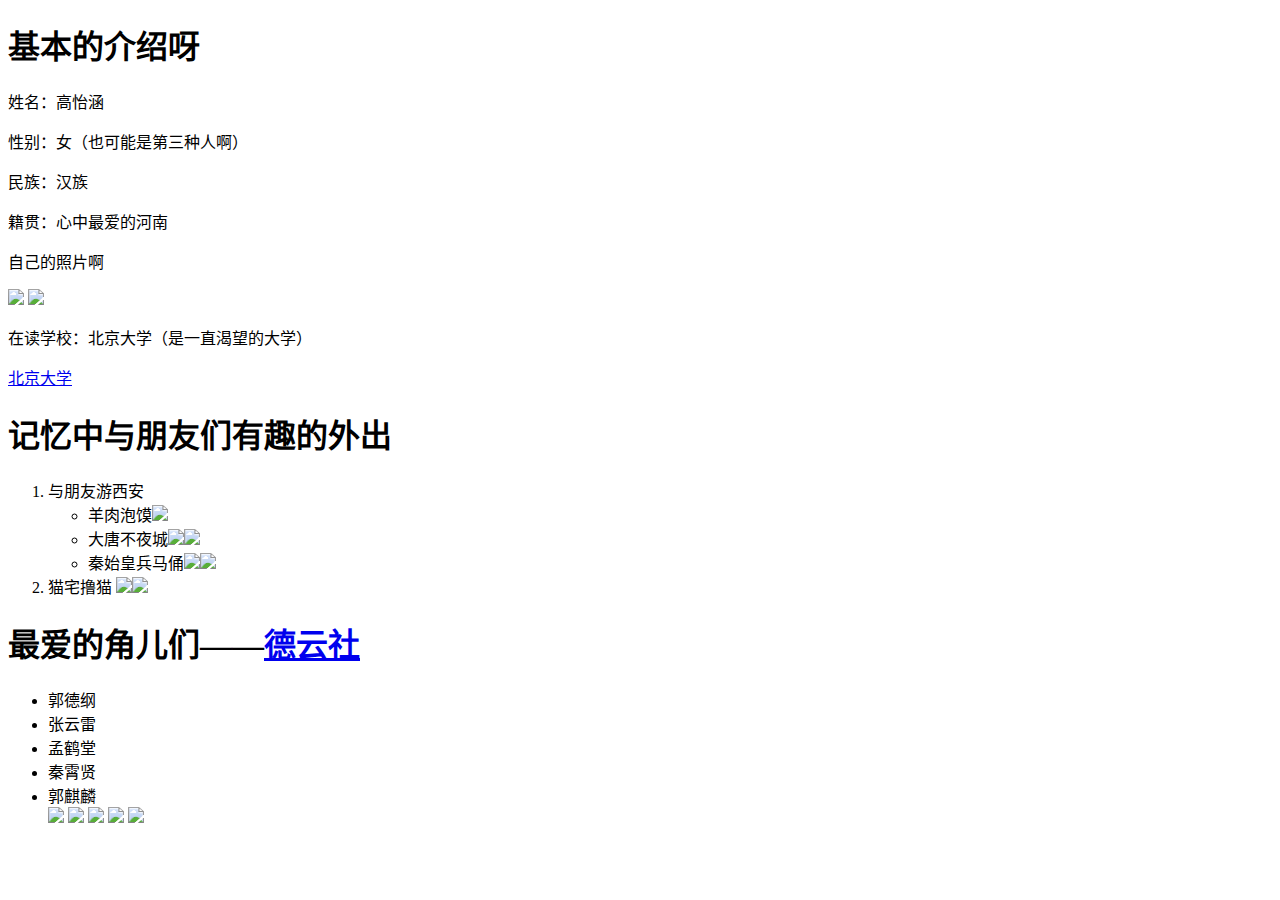
==== html.html @ 18866d61 "Add files via upload" ====
<!DOCTYPE html>
<html lang="zh-cn">
     <head>
           <meta charset="utf-8"/>
           <title>有关高怡涵同学的一些事</title>
      <link href="css.css"rel="stylesheet" type="text/css"/>
     </head>
      <body>
       <h1>基本的介绍呀</h1>
       <P1>姓名：高怡涵</P>
       <p2>性别：女（也可能是第三种人啊）</p>
       <p3>民族：汉族</p>
       <P4>籍贯：心中最爱的河南</P>
       <p5>自己的照片啊</p>
       <img src="自拍.jpg">
       <img src="关于自己.jpg">
       <p>在读学校：北京大学（是一直渴望的大学）</p>
       <a href="https://www.pku.edu.cn/">北京大学</a>
       <h1>记忆中与朋友们有趣的外出</h1>
       <ol>
             <li>与朋友游西安
               <ul>
                  <li>羊肉泡馍<img src="微信图片_20211012142147.jpg"></li>
                  <li>大唐不夜城<img src="微信图片_20211012142155.jpg"><img src="微信图片_20211012142207.jpg"></li>
                  <li>秦始皇兵马俑<img src="微信图片_20211012142213"><img src="微信图片_20211012142223"></li>
               </ul>
            </li>
            <li>猫宅撸猫
            <img src="微信图片_20211012142237.jpg"><img src="微信图片_20211012142233.jpg">
            </li>
       </ol>
       <h1>最爱的角儿们——<a href="http://www.guodegang.org/">德云社</a></h1>
        <ul>
              <li>郭德纲</li>
              <li>张云雷</li>
              <li>孟鹤堂</li>
              <li>秦霄贤</li>
              <li>郭麒麟</li>
              <img src="微信图片_20211012142249.jpg">
              <img src="微信图片_20211012142254.jpg">
              <img src="微信图片_20211012142301.jpg">
              <img src="微信图片_20211012142306.jpg">
              <img src="微信图片_20211012142611.jpg">
       </ul>
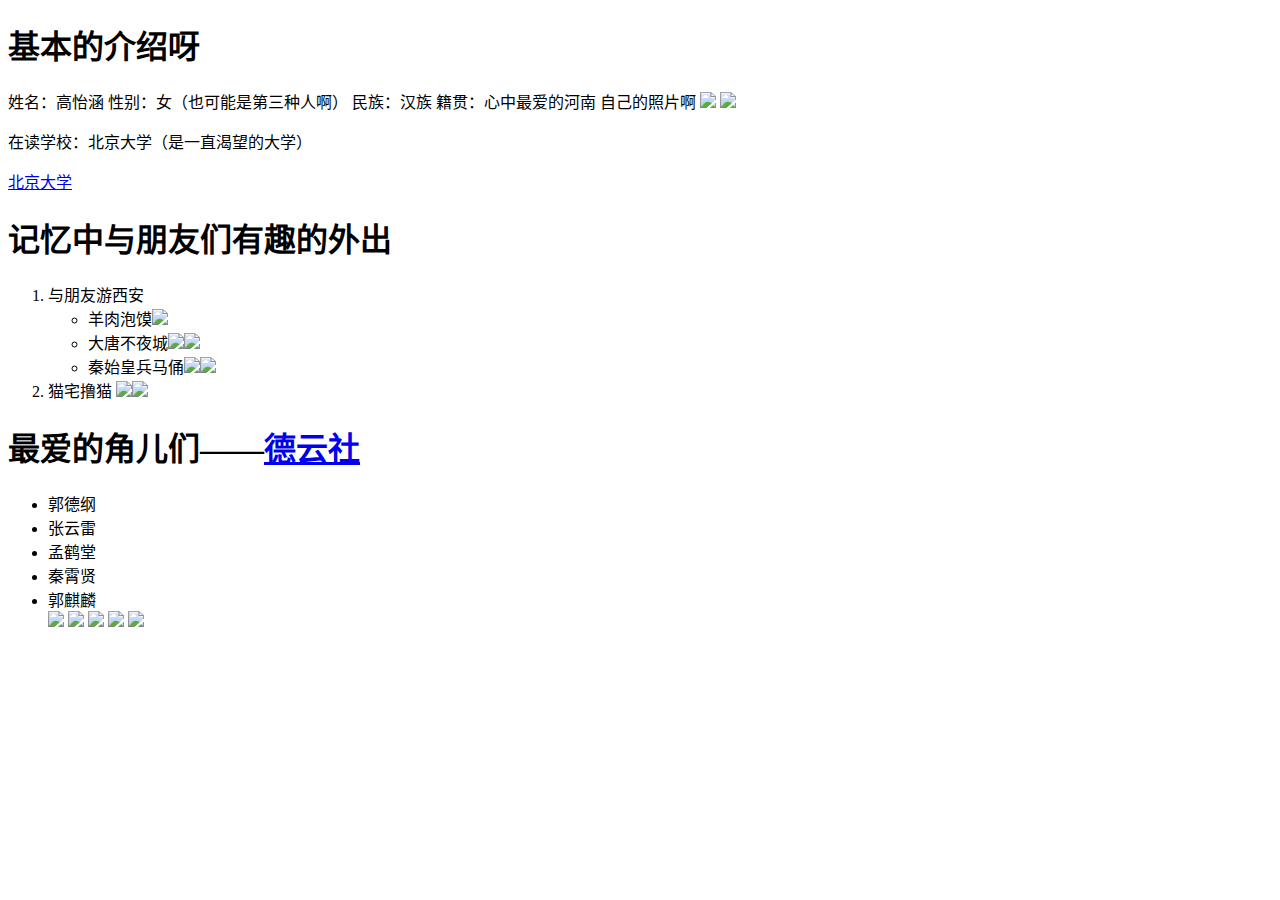
==== commit e9419ab0: "Add files via upload" ====
--- a/html.html
+++ b/html.html
@@ -7,26 +7,26 @@
      </head>
       <body>
        <h1>基本的介绍呀</h1>
-       <P1>姓名：高怡涵</P>
-       <p2>性别：女（也可能是第三种人啊）</p>
-       <p3>民族：汉族</p>
-       <P4>籍贯：心中最爱的河南</P>
-       <p5>自己的照片啊</p>
-       <img src="自拍.jpg">
-       <img src="关于自己.jpg">
+       <p1>姓名：高怡涵</p1>
+       <p2>性别：女（也可能是第三种人啊）</p2>
+       <p3>民族：汉族</p3>
+       <p4>籍贯：心中最爱的河南</p4>
+       <p5>自己的照片啊</p5>
+       <img src="2.jpg">
+       <img src="13.jpg">
        <p>在读学校：北京大学（是一直渴望的大学）</p>
        <a href="https://www.pku.edu.cn/">北京大学</a>
        <h1>记忆中与朋友们有趣的外出</h1>
        <ol>
              <li>与朋友游西安
                <ul>
-                  <li>羊肉泡馍<img src="微信图片_20211012142147.jpg"></li>
-                  <li>大唐不夜城<img src="微信图片_20211012142155.jpg"><img src="微信图片_20211012142207.jpg"></li>
-                  <li>秦始皇兵马俑<img src="微信图片_20211012142213"><img src="微信图片_20211012142223"></li>
+                  <li>羊肉泡馍<img src="3.jpg"></li>
+                  <li>大唐不夜城<img src="4.jpg"><img src="5.jpg"></li>
+                  <li>秦始皇兵马俑<img src="6.jpg"><img src="7.jpg"></li>
                </ul>
             </li>
             <li>猫宅撸猫
-            <img src="微信图片_20211012142237.jpg"><img src="微信图片_20211012142233.jpg">
+            <img src="8.jpg"><img src="9.jpg">
             </li>
        </ol>
        <h1>最爱的角儿们——<a href="http://www.guodegang.org/">德云社</a></h1>
@@ -37,8 +37,9 @@
               <li>秦霄贤</li>
               <li>郭麒麟</li>
               <img src="微信图片_20211012142249.jpg">
-              <img src="微信图片_20211012142254.jpg">
-              <img src="微信图片_20211012142301.jpg">
-              <img src="微信图片_20211012142306.jpg">
-              <img src="微信图片_20211012142611.jpg">
-       </ul>+              <img src="10.jpg">
+              <img src="1.jpg">
+              <img src="11.jpg">
+              <img src="12.jpg">
+       </ul>
+      </body>